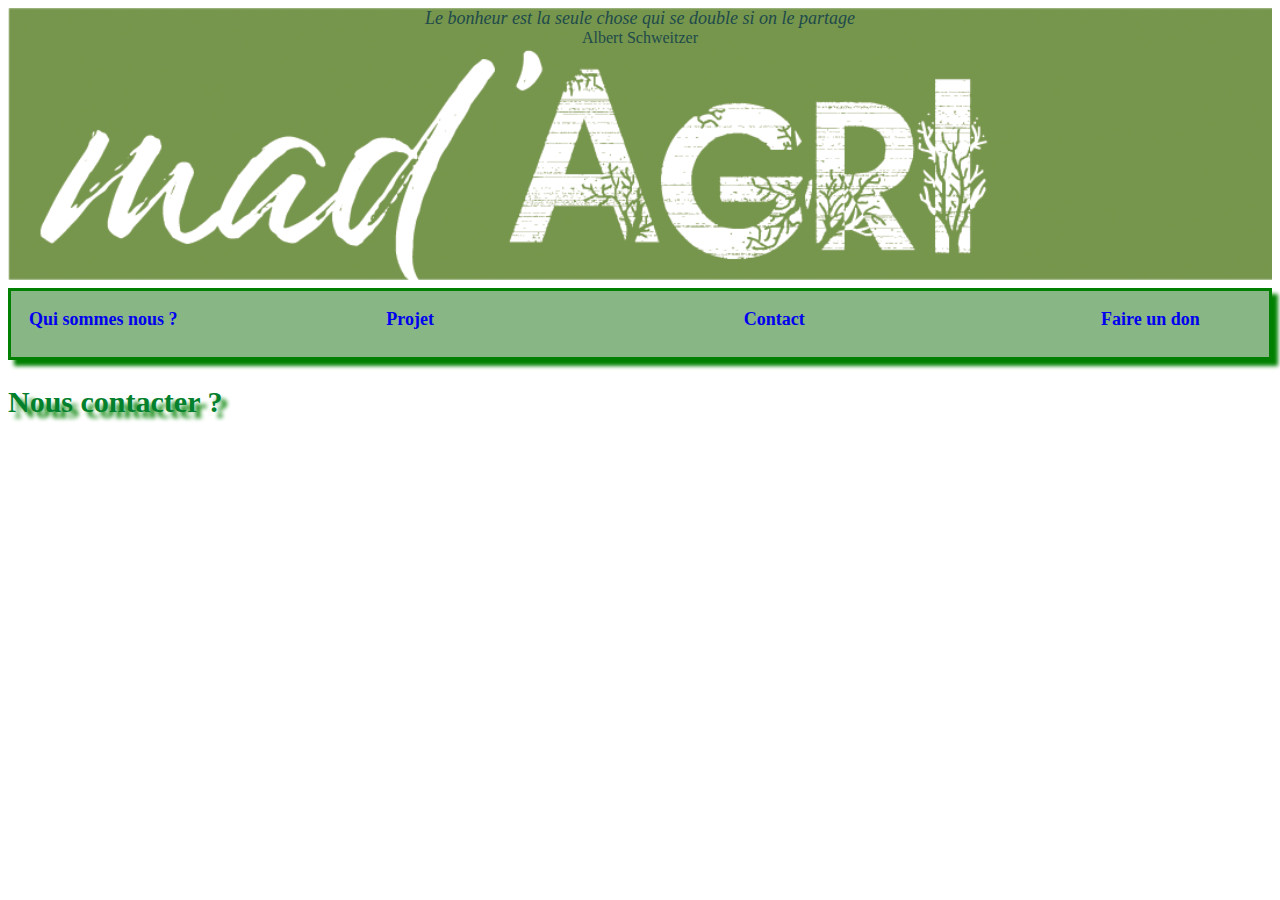
==== contact.html @ f7f5835c "créer fichier premières pages" ====
<!DOCTYPE html>
<!DOCTYPE html>
<html>
<head>
	<title>Mad'Agri Contact</title>
	<meta charset="utf-8">
	<link rel="stylesheet" href="style.css">
</head>
<body>
	<header>
		<div id="bande"> 
			<p class="citation"> Le bonheur est la seule chose qui se double si on le partage </p>
			<p class="auteur"> Albert Schweitzer</p>
		</div>
		
		<div id="conteneur">
			
			<div class="element 1"> <a href="QuiSommesNous.html">Qui sommes nous ?</a></div>
			<div class="element 2"><a href="Projet.html">Projet</a></div>
			<div class="element 3"><a href="Contact.html">Contact</a></div>
			<div class="element 4"><a href="FaireUnDon.html">Faire un don </a></div>
			
		</div>
	</header>

	<div>
		<h2> Nous contacter ?</h2>
	</div>

</body>
</html>
---- style.css ----
#bande
{
	/*background-image: url("images/logo.png");
	background-repeat: no-repeat;
	background-attachment: fixed;
	background-color:rgb(116,176,90);*/
	background:url("images/logo.png");
	background-size: cover;
	width: 100%;
	height: 280px;
}

.citation
{
	font-size: 18px;
	color: rgb(32,74,75);
	font-style: italic;
	text-align: center;
}

.auteur
{
	color: rgb(32,74,75);
	font-size: 16px;
	text-align: center;
	/*(184,106,4)*/
}

#accueil
{
	background:url("images/ext.jpeg"), url("images/produit.jpeg");
	background-size: cover;
	width: 100%;
	height:800px;

}
h1
{
	text-align: center;
	color: rgb(26,97,22);
	font-size: 50px;
	font-weight: bold;
	/*background-image: url("images/cailloux.jpg");*/
	height: 100px;
	padding: 1em;
}
h2
{
	font-size: 30px;
	text-align: left;
	color: rgb(3,128,44);
	text-shadow: 6px 6px 4px green;
}

h3
{
	color:orange;
	font-style: italic;
}



p
{
	width: 70%;
	margin: auto;
	overflow: auto;
	text-align: justify;
}
a
{
	text-decoration: none;

}
a:hover /*lien au survol */
{
	color : green;
	text-decoration: underline;
}

#conteneur
{
	display: flex; /*flex ne marche pas, elements poujours rangés en 3 lignes*/
	justify-content: space-between;
	align-items: center;
	border: 100%; /*il prend toute la largeur de la page*/
	border-color: green;
	border-style: solid;
	background-color: rgba(56,133,52,0.6); /*rgba (R,G,B,opacity)*/
	box-shadow: 6px 6px 4px green; /*valeur alignement horizontal, vertical, transparence, couleur*/

}
.element
{
	width: 150px;
	height: 30px;
    padding: 1em;
    font-size: 18px;
    font-weight: bold;
    color: rgb(54,36,11);
}

/*.element:nth-child(1) /*première bloc de l'element
{
	background-color: orange;
}
.element:nth-child(2) /*2eme bloc de l'element
{
	background-color: blue;
}
.element:nth-child(3) /*3eme bloc de l'element
{
	background-color: pink;
}*/
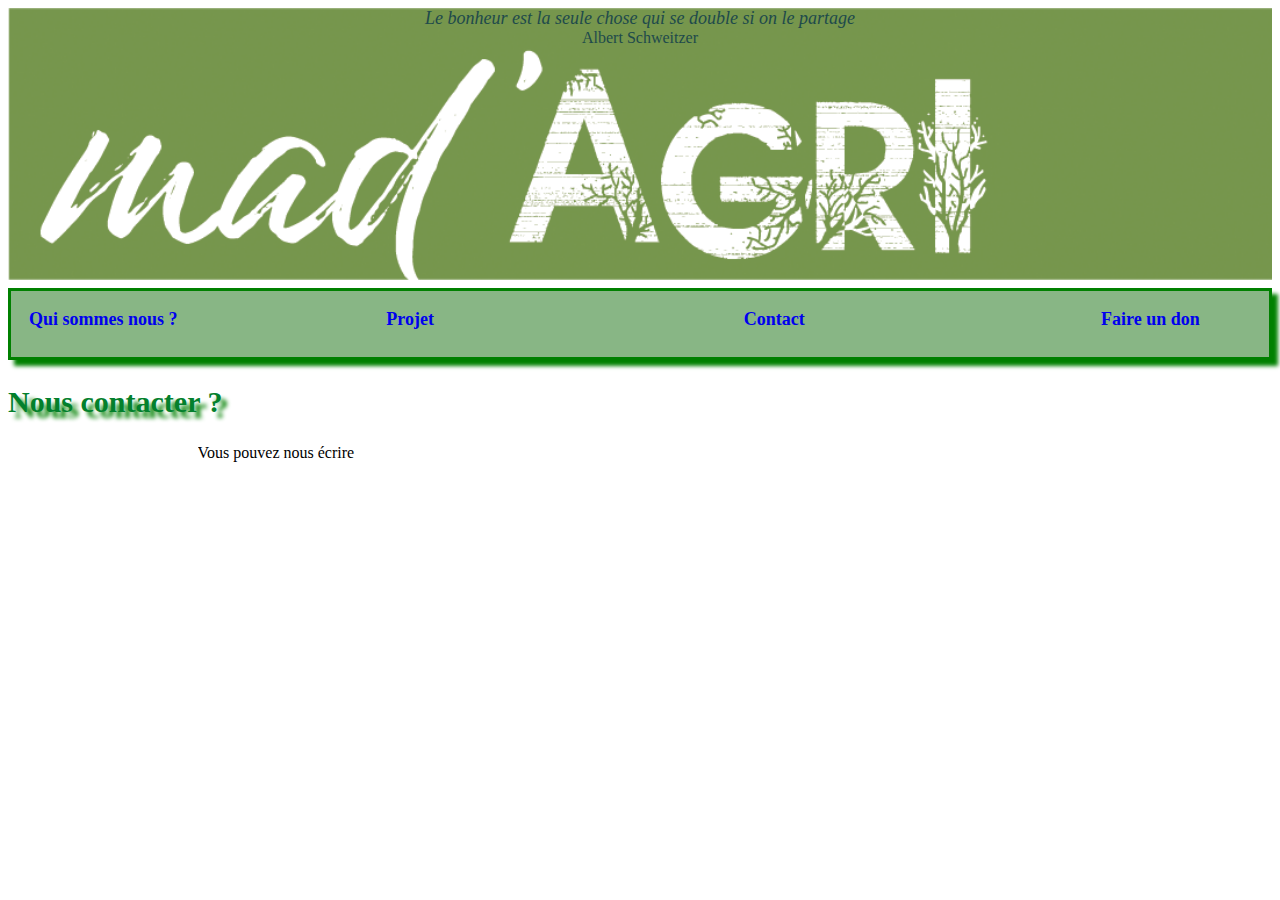
==== commit 0aa2f74a: "ajout paragraphe" ====
--- a/contact.html
+++ b/contact.html
@@ -25,6 +25,7 @@
 
 	<div>
 		<h2> Nous contacter ?</h2>
+		<p> Vous pouvez nous écrire</p>
 	</div>
 
 </body>
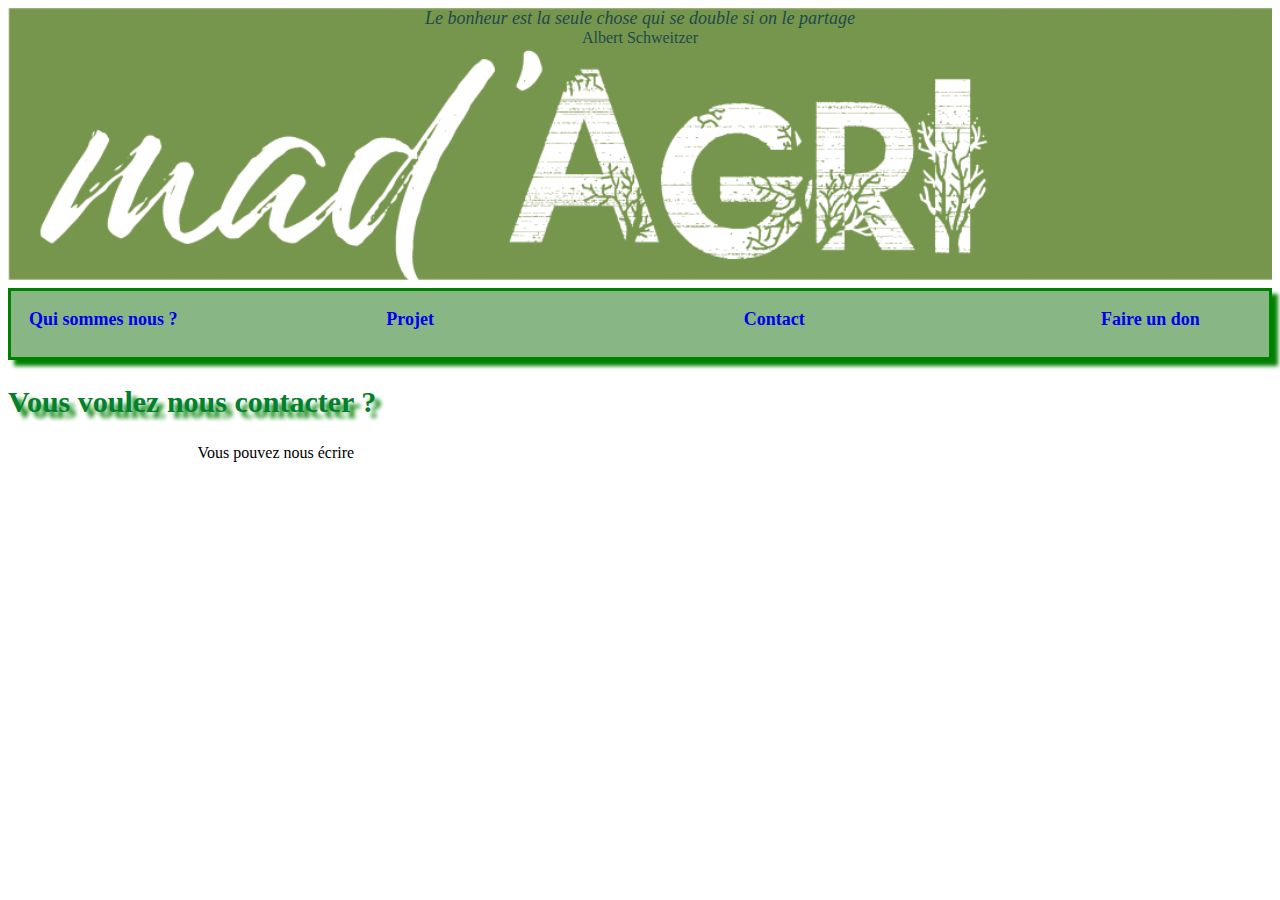
==== commit fce61874: "modification titre" ====
--- a/contact.html
+++ b/contact.html
@@ -24,7 +24,7 @@
 	</header>
 
 	<div>
-		<h2> Nous contacter ?</h2>
+		<h2> Vous voulez nous contacter ?</h2>
 		<p> Vous pouvez nous écrire</p>
 	</div>
 
